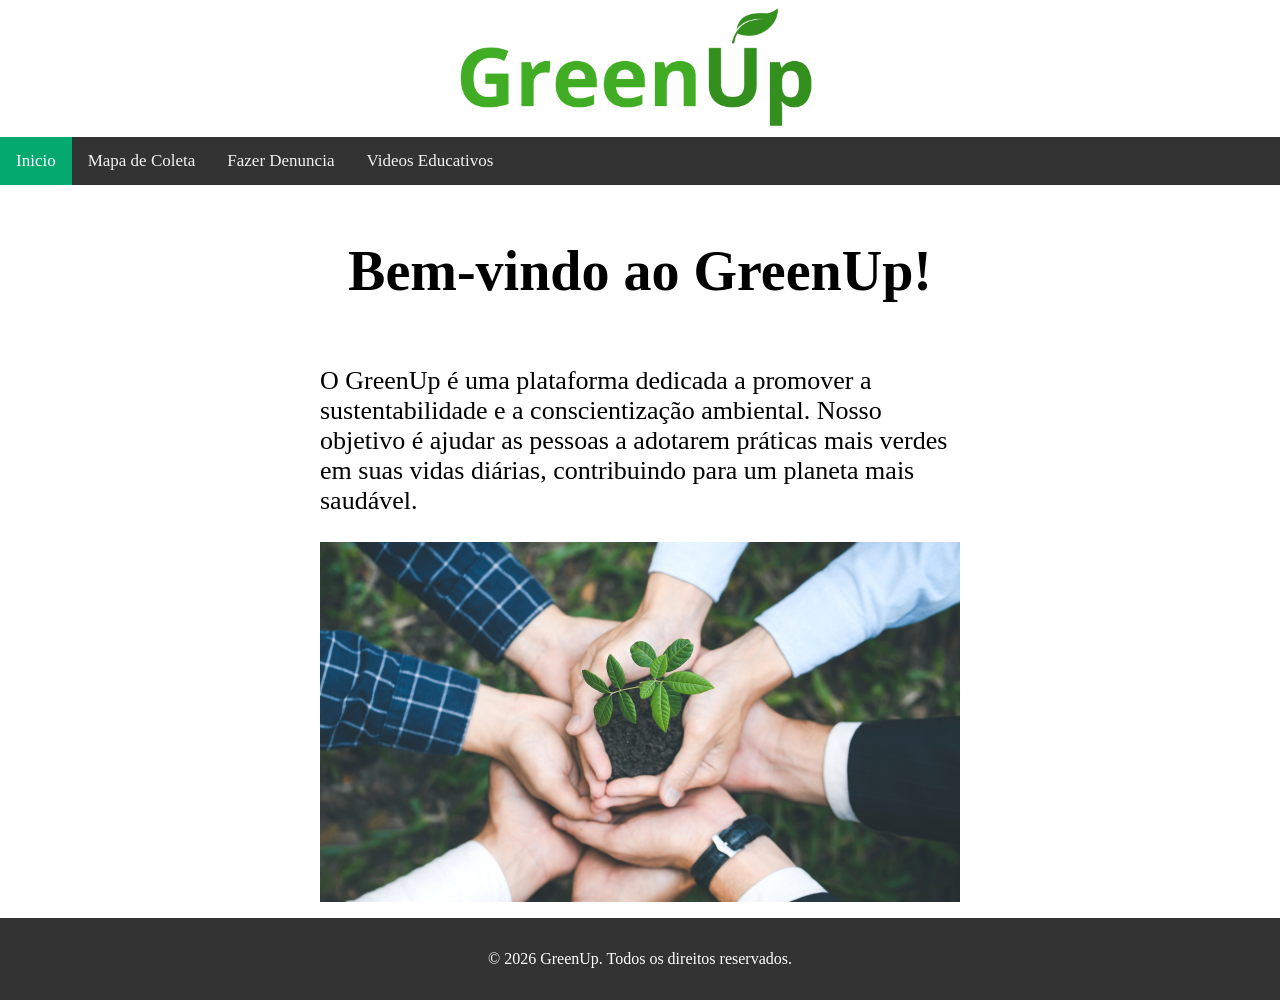
==== FrontEnd/index.html @ 76609b5f "Initial Commit" ====
<!DOCTYPE html>
<html lang="en">
<head>
    <meta charset="UTF-8">
    <meta name="viewport" content="width=device-width, initial-scale=1.0">
    <title>GreenUp</title>
    <link rel="stylesheet" href="https://cdnjs.cloudflare.com/ajax/libs/font-awesome/4.7.0/css/font-awesome.min.css">
    <link href="static/css/stilo_01.css" rel="stylesheet" >
    

</head>

<nav>
    <div class="banner">
        <img src="static/Assets/Logo.png" width="30%" alt="Logo">
    </div>


  <div class="topnav" id="myTopnav">
    <a href="/" class="active">Inicio</a>
    <a href="mapa_coleta">Mapa de Coleta</a>
    <a href="fazer_denuncia">Fazer Denuncia</a>
    <a href="posts_educativos">Videos Educativos  </a>
    <a href="javascript:void(0);" class="icon" onclick="myFunction()">
      <i class="fa fa-bars"></i>
    </a>
  </div>

</nav>
<body>

<div class="container_center">
  <h1>Bem-vindo ao GreenUp!</h1>
  <p>O GreenUp é uma plataforma dedicada a promover a sustentabilidade e a conscientização ambiental. Nosso objetivo é ajudar as pessoas a adotarem práticas mais verdes em suas vidas diárias, contribuindo para um planeta mais saudável.</p>
  <img src="static/Assets/sustentabilidade.png" width="100%" alt="GreenUp">
</div>

    
</body>

<footer>
  <p>© 2026 GreenUp. Todos os direitos reservados.</p>

</footer>

<script>
function myFunction() {
  var x = document.getElementById("myTopnav");
  if (x.className === "topnav") {
    x.className += " responsive";
  } else {
    x.className = "topnav";
  }
}
</script>
</html>
---- FrontEnd/static/css/stilo_01.css ----
body {
  margin: 0;
  padding: 0;
  height: 100vh;
  display: grid;
  grid-template-rows: auto 1fr auto;

}

.banner{
    display: flex;
    justify-self: center;
    justify-content: center;
    margin: auto;
}

.container_center {

  padding: 16px;
  
  
  display: flex;
  flex-direction: column;
  align-items: center;
  justify-self: center;
  width: 50%;
  
}

.container_center h1 {

  font-weight: bold;
  font-size: 56px;

}

.container_center p {
  font-size: 26px;
  
  
}

footer {
  background-color: #333333;
  color: white;
  text-align: center;
  
  flex-shrink: 0;
  bottom: 0;
  left: 0;

  margin-bottom: 0;
  padding: 16px;
  width: 100%;
  box-sizing: border-box;
  flex-wrap: wrap;
  
  
  
}

body{
  min-height: 100%;
}

.topnav {
  overflow: hidden;
  background-color: #333;
}

.topnav a {
  float: left;
  display: block;
  color: #f2f2f2;
  text-align: center;
  padding: 14px 16px;
  text-decoration: none;
  font-size: 17px;
}

.topnav a:hover {
  background-color: #ddd;
  color: black;
}

.topnav a.active {
  background-color: #04AA6D;
  color: white;
}

.topnav .icon {
  display: none;
}

@media screen and (max-width: 800px) {
  .container_center {
    width: 90%;
  }
}

@media screen and (max-width: 600px) {
  .topnav a:not(:first-child) {display: none;}
  .topnav a.icon {
    float: right;
    display: block;
  }

}

@media screen and (max-width: 600px) {
  .topnav.responsive {position: relative;}
  .topnav.responsive .icon {
    position: absolute;
    right: 0;
    top: 0;
  }
  .topnav.responsive a {
    float: none;
    display: block;
    text-align: left;
  }



}
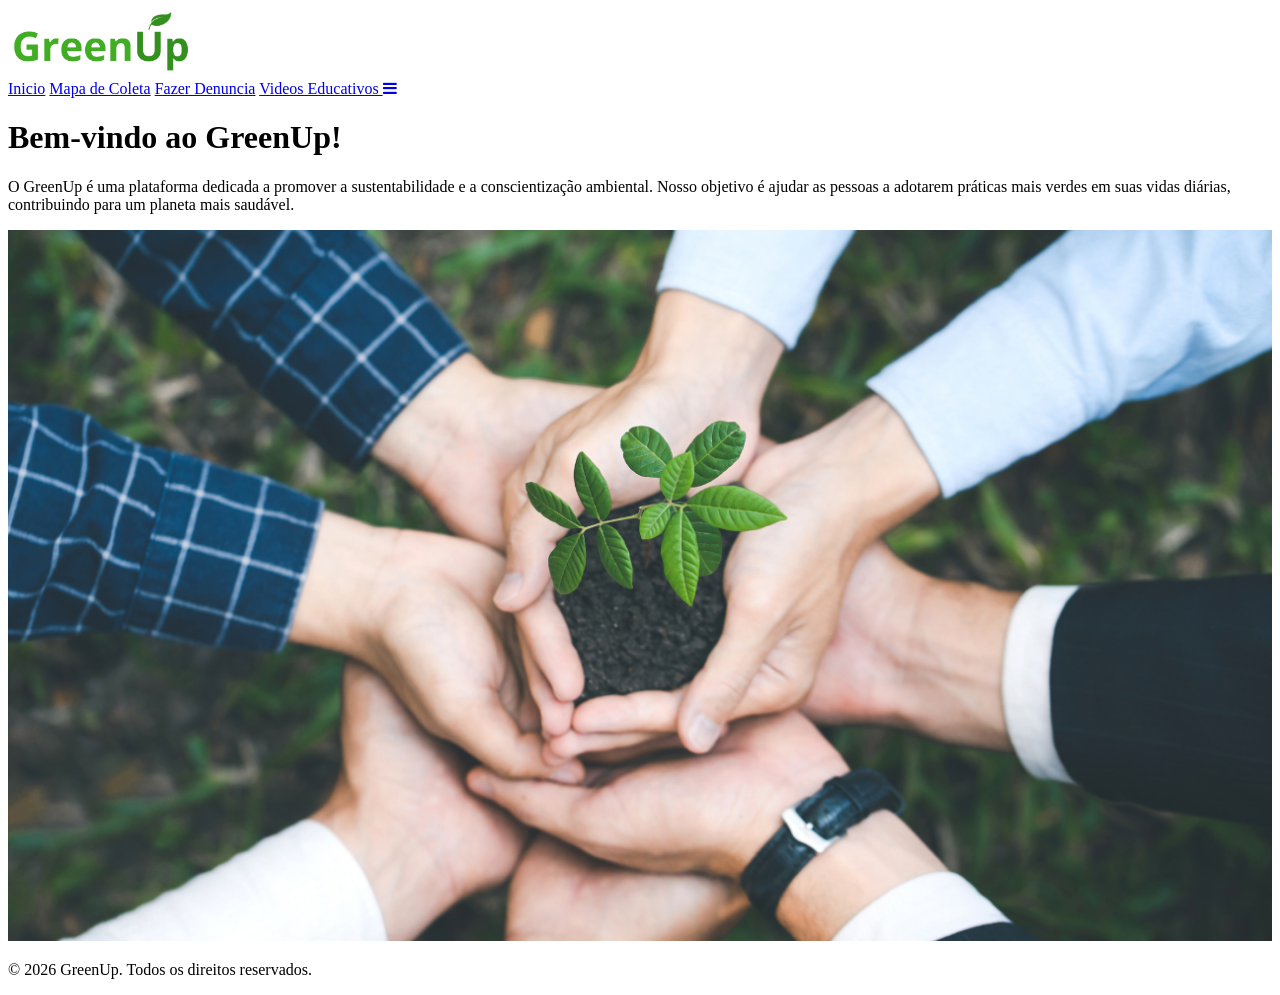
==== commit de7ab2a3: "Css Update, Denuncia CRUD Fix" ====
--- a/FrontEnd/index.html
+++ b/FrontEnd/index.html
@@ -4,15 +4,17 @@
     <meta charset="UTF-8">
     <meta name="viewport" content="width=device-width, initial-scale=1.0">
     <title>GreenUp</title>
-    <link rel="stylesheet" href="https://cdnjs.cloudflare.com/ajax/libs/font-awesome/4.7.0/css/font-awesome.min.css">
-    <link href="static/css/stilo_01.css" rel="stylesheet" >
+    <link  href="https://cdnjs.cloudflare.com/ajax/libs/font-awesome/4.7.0/css/font-awesome.min.css" rel="stylesheet">
+
+
+    <link href="{{ url_for('static', path='/css/stilo_01.css') }}" rel="stylesheet">
     
 
 </head>
 
 <nav>
     <div class="banner">
-        <img src="static/Assets/Logo.png" width="30%" alt="Logo">
+        <img src="static/Assets/Logo.png" width="15%" alt="Logo">
     </div>
 
 
@@ -30,9 +32,9 @@
 <body>
 
 <div class="container_center">
-  <h1>Bem-vindo ao GreenUp!</h1>
+  <h1 class="Mavem">Bem-vindo ao GreenUp!</h1>
   <p>O GreenUp é uma plataforma dedicada a promover a sustentabilidade e a conscientização ambiental. Nosso objetivo é ajudar as pessoas a adotarem práticas mais verdes em suas vidas diárias, contribuindo para um planeta mais saudável.</p>
-  <img src="static/Assets/sustentabilidade.png" width="100%" alt="GreenUp">
+  <img  src="static/Assets/sustentabilidade.png" width="100%" alt="Foto de varias mãos segurando uma planta.">
 </div>
 
     
